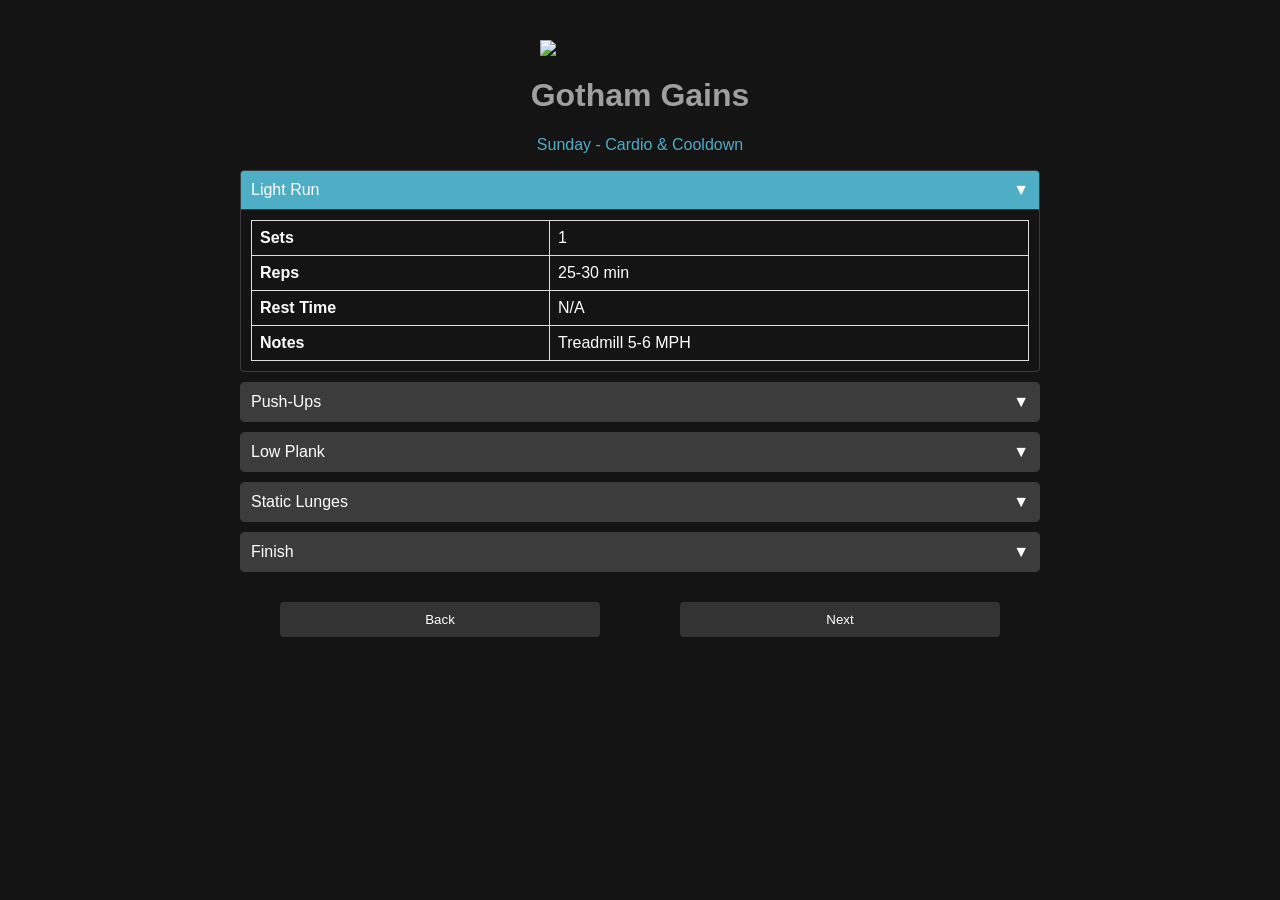
==== index.html @ 6319b9da "Add files via upload" ====
<!DOCTYPE html>
<html lang="en">
<head>
    <meta charset="UTF-8">
    <meta name="viewport" content="width=device-width, initial-scale=1.0">
    <title>Gotham Gains</title>
    <link rel="icon" href="https://i.ibb.co/0ZqnZGL/gotham-gains.png" type="image/png">

    <style>
        body {
            font-family: Arial, sans-serif;
            margin: 0;
            padding: 0;
            background-color: #141414;
            position: relative;
            transition: all 0.2 ease-in-out;
        }
        .container {
            max-width: 800px;
            margin: 20px auto;
            padding: 20px;
            background: #141414;
            border-radius: 8px;
            justify-content: center;
            align-items: center;
        }
        h1 {
            text-align: center;
            color: #9f9f9f;
        }
        .exercise {
            margin: 10px 0;
            border: 1px solid #3c3c3c;
            border-radius: 4px;
            overflow: hidden;
            color: white;
            user-select: none;
        }
        .exercise.completed .exercise-header {
            background-color: darkgreen;
            color: white;
        }
        .exercise.completed .exercise-header span:first-child::before {
            content: "\2713\00A0";
            color: lightgreen;
        }
        .exercise-header {
            background-color: #3c3c3c;
            padding: 10px;
            cursor: pointer;
            display: flex;
            justify-content: space-between;
            align-items: center;
        }

        .exercise-header:hover {
            background-color: #2a2a2a;
        }
        
        .exercise-header.active {
            background-color: #4eaec6;
        }

        .exercise-header.active:hover {
            background-color: #4293a8;
        }

        .exercise-content {
            display: none;
            padding: 10px;
            border-top: 1px solid #3c3c3c;
        }
        .exercise-content table {
            width: 100%;
            border-collapse: collapse;
        }
        .exercise-content table, th, td {
            border: 1px solid #ddd;
        }
        th, td {
            padding: 8px;
            text-align: left;
        }
        .next-button, .back-button {
            display: block;
            margin: 20px auto;
            padding: 10px 20px;
            background-color: #333;
            color: white;
            border: none;
            width: 40%;
            border-radius: 4px;
            cursor: pointer;
            text-align: center;
        }
        .next-button:hover, .back-button:hover {
            background-color: #555;
        }
        #start-over {
            display: none;
            margin-top: 20px;
            padding: 10px 20px;
            background-color: #333;
            color: white;
            border: none;
            border-radius: 4px;
            cursor: pointer;
        }
        #start-over:hover {
            background-color: #555;
        }

        img {
            position: relative;
            width: 25%;
            justify-content: center;
            align-content: center;
            display: block;
            margin-left: auto;
            margin-right: auto;
        }

        #day-name {
            text-align: center;
            color: #4eaec6;
        }

        #overlay {
            position: fixed;
            top: 0;
            left: 0;
            width: 100%;
            height: 100%;
            background: rgba(0, 0, 0, 0);
            display: none;
            justify-content: center;
            align-items: center;
            overflow: hidden;
        }

        #overlay img {
            width: 100%;
            height: 100%;
            filter: blur(5px);
            opacity: 0.5;
            overflow: hidden;
        }
        .button-container {
    display: flex;
    justify-content: center;
}

    </style>
</head>
<body>
    <div class="container">
        <img src="https://i.ibb.co/0ZqnZGL/gotham-gains.png">
        <h1>Gotham Gains</h1>
        <p id="day-name"></p>
        <div id="workout-list"></div>
        <div class="button-container">
            <button id="back-button" class="back-button" style="display: none;">Back</button>
            <button id="next-button" class="next-button">Next</button>
            <button id="start-over" class="next-button">Restart</button>
        </div>
    </div>

    <div id="overlay">
        <img src="https://i.ibb.co/6ZvS7HR/07-43-00-535-512.gif" alt="Workout completed">
    </div>

    <script>
const workoutPlan = {
    Sunday: {
        title: "Cardio & Cooldown",
        exercises: [
            { exercise: "Light Run", sets: "1", reps: "25-30 min", rest: "N/A", notes: "Treadmill 5-6 MPH" },
            { exercise: "Push-Ups", sets: "2", reps: "Until Failure", rest: "60 sec", notes: "Normal Hand Distance" },
            { exercise: "Low Plank", sets: "3", reps: "1:15 Min", rest: "25 sec", notes: "No Hands Touching" },
            { exercise: "Static Lunges", sets: "1", reps: "25-30 sec per side", rest: "N/A", notes: "Both Sides" },
            { exercise: "Finish", sets: "N/A", reps: "N/A", rest: "N/A", notes: "N/A" },
        ]
    },
    Monday: {
        title: "Push Day",
        exercises: [
            { exercise: "Smith Machine Incline Bench", sets: 3, reps: "6-12", rest: "60-90 sec", notes: "Controlled negatives" },
            { exercise: "Low to High SA Chest Fly (Cable)", sets: 3, reps: "6-12", rest: "60-90 sec", notes: "Focus on stretch and squeeze" },
            { exercise: "Pec Deck", sets: 3, reps: "6-12", rest: "60-90 sec", notes: "Full range, slow tempo" },
            { exercise: "Shoulder Press (Machine)", sets: 3, reps: "6-12", rest: "60-90 sec", notes: "Control and depth" },
            { exercise: "Lateral Raises", sets: 3, reps: "6-12", rest: "60-90 sec", notes: "Light weight, strict form" },
            { exercise: "Sitting Tricep Extension", sets: 3, reps: "6-12", rest: "60-90 sec", notes: "Isolate triceps" },
            { exercise: "Finish", sets: "N/A", reps: "N/A", rest: "N/A", notes: "N/A" },

        ]
    },
    Tuesday: {
        title: "Pull Day",
        exercises: [
            { exercise: "Lat Pulldown", sets: 3, reps: "6-12", rest: "60-90 sec", notes: "Wide grip for lat activation" },
            { exercise: "Rear Delt Fly (Pec Deck)", sets: 3, reps: "6-12", rest: "60 sec", notes: "Focus on rear delt contraction" },
            { exercise: "Cable Row", sets: 3, reps: "6-12", rest: "60-90 sec", notes: "Neutral grip for mid-back" },
            { exercise: "Dumbell Curl", sets: 3, reps: "6-12", rest: "60-90 sec", notes: "Controlled, no swinging" },
            { exercise: "Dumbell Row", sets: 3, reps: "6-12", rest: "60-90 sec", notes: "Slow, and Controlled" },
            { exercise: "Dead Hang", sets: 3, reps: "30 Sec", rest: "20 sec", notes: "Neutral grip" },
            { exercise: "Finish", sets: "N/A", reps: "N/A", rest: "N/A", notes: "N/A" },

        ]
    },
    Wednesday: {
        title: "Back Day",
        exercises: [
            { exercise: "Lat Pulldown", sets: 3, reps: "6-12", rest: "60-90 sec", notes: "Wide grip for lat activation" },
            { exercise: "Single Arm Cable Row (45°)", sets: 3, reps: "6-12", rest: "60-90 sec", notes: "Full stretch and contraction" },
            { exercise: "Cable Row", sets: 3, reps: "6-12", rest: "60-90 sec", notes: "Neutral grip for mid-back" },
            { exercise: "Finish", sets: "N/A", reps: "N/A", rest: "N/A", notes: "N/A" },

        ]
    },
    Thursday: {
        title: "Back Day",
        exercises: [
            { exercise: "Lat Pulldown", sets: 3, reps: "6-12", rest: "60-90 sec", notes: "Wide grip for lat activation" },
            { exercise: "Single Arm Cable Row (45°)", sets: 3, reps: "6-12", rest: "60-90 sec", notes: "Full stretch and contraction" },
            { exercise: "Cable Row", sets: 3, reps: "6-12", rest: "60-90 sec", notes: "Neutral grip for mid-back" },
            { exercise: "Finish", sets: "N/A", reps: "N/A", rest: "N/A", notes: "N/A" },

        ]
    },
    Friday: {
        title: "Back Day",
        exercises: [
            { exercise: "Lat Pulldown", sets: 3, reps: "6-12", rest: "60-90 sec", notes: "Wide grip for lat activation" },
            { exercise: "Single Arm Cable Row (45°)", sets: 3, reps: "6-12", rest: "60-90 sec", notes: "Full stretch and contraction" },
            { exercise: "Cable Row", sets: 3, reps: "6-12", rest: "60-90 sec", notes: "Neutral grip for mid-back" },
            { exercise: "Finish", sets: "N/A", reps: "N/A", rest: "N/A", notes: "N/A" },

        ]
    },
    Saturday: {
        title: "Back Day",
        exercises: [
            { exercise: "Lat Pulldown", sets: 3, reps: "6-12", rest: "60-90 sec", notes: "Wide grip for lat activation" },
            { exercise: "Single Arm Cable Row (45°)", sets: 3, reps: "6-12", rest: "60-90 sec", notes: "Full stretch and contraction" },
            { exercise: "Cable Row", sets: 3, reps: "6-12", rest: "60-90 sec", notes: "Neutral grip for mid-back" },
            { exercise: "Finish", sets: "N/A", reps: "N/A", rest: "N/A", notes: "N/A" },

        ]
    },
};

const dayNames = ["Sunday", "Monday", "Tuesday", "Wednesday", "Thursday", "Friday", "Saturday"];
const today = new Date();
const currentDay = dayNames[today.getDay()];

document.getElementById("day-name").textContent = `${currentDay} - ${workoutPlan[currentDay]?.title || "Workout"}`;

const workoutList = document.getElementById("workout-list");
const todaysWorkout = workoutPlan[currentDay]?.exercises || [];
const nextButton = document.getElementById("next-button");
const backButton = document.getElementById("back-button");
const startOverButton = document.getElementById("start-over");
const overlay = document.getElementById("overlay");

let activeIndex = parseInt(localStorage.getItem("activeIndex")) || 0;

function saveActiveIndex(index) {
    localStorage.setItem("activeIndex", index);
}

function resetWorkoutState() {
    localStorage.removeItem("activeIndex");
    activeIndex = 0;
}

function updateUI() {
    const exercises = document.querySelectorAll(".exercise");
    exercises.forEach((exercise, index) => {
        const content = exercise.querySelector(".exercise-content");
        if (index === activeIndex) {
            content.style.display = "block";
            exercise.scrollIntoView({ behavior: "smooth", block: "center" });
            exercise.querySelector('.exercise-header').classList.add('active');
        } else {
            content.style.display = "none";
            exercise.querySelector('.exercise-header').classList.remove('active');
        }
        if (index < activeIndex) {
            exercise.classList.add("completed");
        } else {
            exercise.classList.remove("completed");
        }
    });

    if (activeIndex === exercises.length - 1) {
        nextButton.style.display = "none";
        backButton.style.display = "none"; // Hide the back button when the workout is completed
        startOverButton.style.display = "inline-block";
        document.getElementById("day-name").textContent = "Workout completed!";
        showOverlay();
        localStorage.setItem("activeIndex", 0);
    } else {
        nextButton.style.display = "inline-block";  // Show next button
        backButton.style.display = "inline-block";  // Show back button
    }
}


function showOverlay() {
    overlay.style.display = "flex";
    setTimeout(() => {
        overlay.style.display = "none";
    }, 2300);
}

todaysWorkout.forEach(({ exercise, sets, reps, rest, notes }, index) => {
    const exerciseDiv = document.createElement("div");
    exerciseDiv.classList.add("exercise");

    const header = document.createElement("div");
    header.classList.add("exercise-header");
    header.innerHTML = `<span>${exercise}</span><span>\u25BC </span>`;

    const content = document.createElement("div");
    content.classList.add("exercise-content");
    content.innerHTML = `
        <table>
            <tr><th>Sets</th><td>${sets}</td></tr>
            <tr><th>Reps</th><td>${reps}</td></tr>
            <tr><th>Rest Time</th><td>${rest}</td></tr>
            <tr><th>Notes</th><td>${notes}</td></tr>
        </table>
    `;

    exerciseDiv.appendChild(header);
    exerciseDiv.appendChild(content);
    workoutList.appendChild(exerciseDiv);
});

nextButton.addEventListener("click", () => {
    const exercises = document.querySelectorAll(".exercise");
    if (activeIndex < exercises.length - 1) {
        activeIndex++;
        saveActiveIndex(activeIndex);
        updateUI();
    }
});

backButton.addEventListener("click", () => {
    if (activeIndex > 0) {
        activeIndex--;
        saveActiveIndex(activeIndex);
        updateUI();
    }
});

startOverButton.addEventListener("click", () => {
    resetWorkoutState();
    updateUI();
    nextButton.style.display = "inline-block";
    startOverButton.style.display = "none";
    document.getElementById("day-name").textContent = `${currentDay} - ${workoutPlan[currentDay]?.title || "Workout"}`;
});

updateUI();
    </script>
</body>
</html>
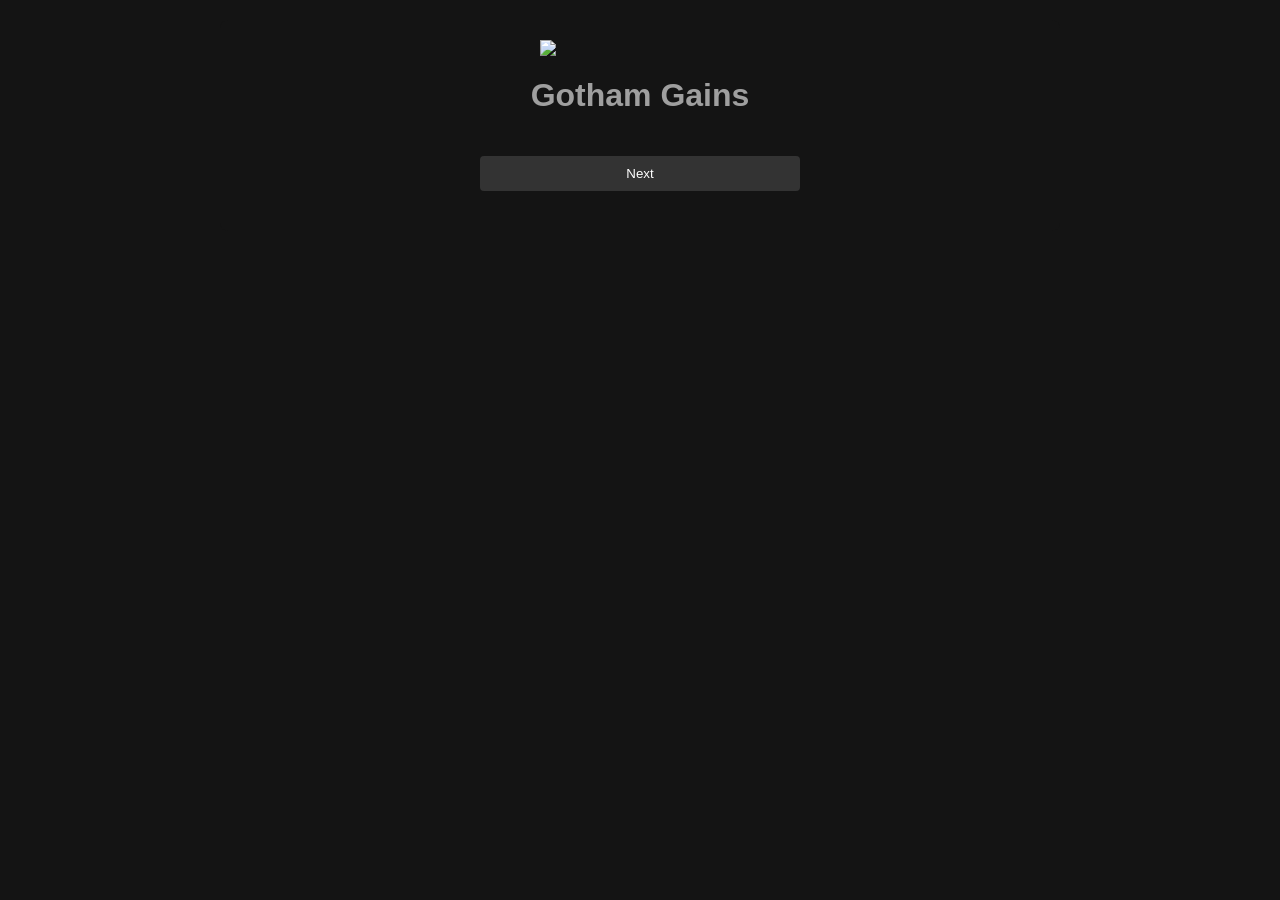
==== commit cf671fb5: "Merge unrelated histories" ====
--- a/index.html
+++ b/index.html
@@ -208,10 +208,17 @@
         ]
     },
     Wednesday: {
+<<<<<<< HEAD
+        title: "Leg Day",
+        exercises: [
+            { exercise: "Deep Squats", sets: 4, reps: "6-12", rest: "60-90 sec", notes: "Go below parallel" },
+            { exercise: "Bulgarian Split Squats", sets: 3, reps: "6-12", rest: "60-90 sec", notes: "Balance and control" },
+=======
         title: "Back Day",
         exercises: [
             { exercise: "Lat Pulldown", sets: 3, reps: "6-12", rest: "60-90 sec", notes: "Wide grip for lat activation" },
             { exercise: "Single Arm Cable Row (45°)", sets: 3, reps: "6-12", rest: "60-90 sec", notes: "Full stretch and contraction" },
+>>>>>>> 6319b9dad5efe2fef0a33bb73261d4257c686430
             { exercise: "Cable Row", sets: 3, reps: "6-12", rest: "60-90 sec", notes: "Neutral grip for mid-back" },
             { exercise: "Finish", sets: "N/A", reps: "N/A", rest: "N/A", notes: "N/A" },
 
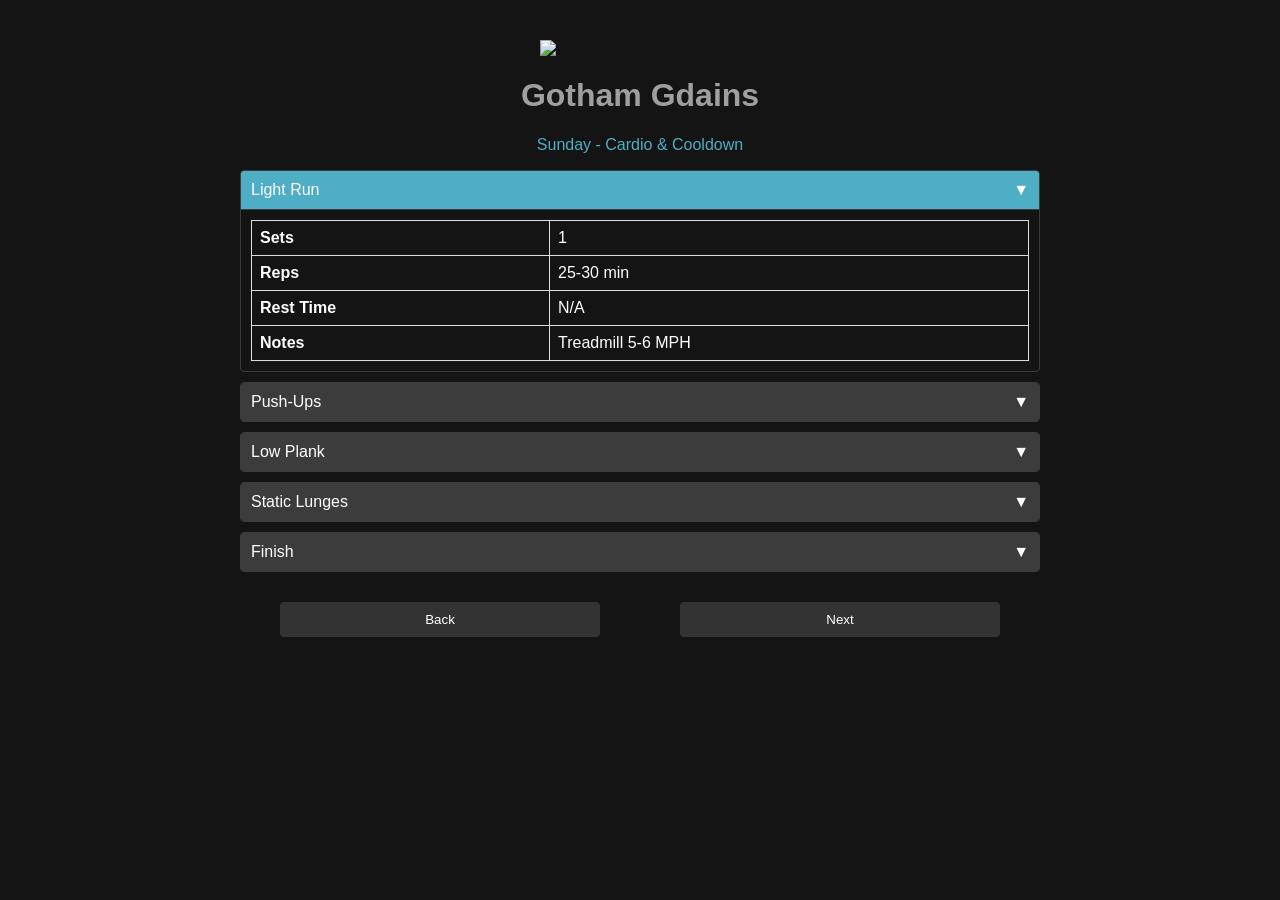
==== commit 17eca267: "New Commit" ====
--- a/index.html
+++ b/index.html
@@ -155,7 +155,7 @@
 <body>
     <div class="container">
         <img src="https://i.ibb.co/0ZqnZGL/gotham-gains.png">
-        <h1>Gotham Gains</h1>
+        <h1>Gotham Gdains</h1>
         <p id="day-name"></p>
         <div id="workout-list"></div>
         <div class="button-container">
@@ -208,17 +208,10 @@
         ]
     },
     Wednesday: {
-<<<<<<< HEAD
         title: "Leg Day",
         exercises: [
             { exercise: "Deep Squats", sets: 4, reps: "6-12", rest: "60-90 sec", notes: "Go below parallel" },
             { exercise: "Bulgarian Split Squats", sets: 3, reps: "6-12", rest: "60-90 sec", notes: "Balance and control" },
-=======
-        title: "Back Day",
-        exercises: [
-            { exercise: "Lat Pulldown", sets: 3, reps: "6-12", rest: "60-90 sec", notes: "Wide grip for lat activation" },
-            { exercise: "Single Arm Cable Row (45°)", sets: 3, reps: "6-12", rest: "60-90 sec", notes: "Full stretch and contraction" },
->>>>>>> 6319b9dad5efe2fef0a33bb73261d4257c686430
             { exercise: "Cable Row", sets: 3, reps: "6-12", rest: "60-90 sec", notes: "Neutral grip for mid-back" },
             { exercise: "Finish", sets: "N/A", reps: "N/A", rest: "N/A", notes: "N/A" },
 
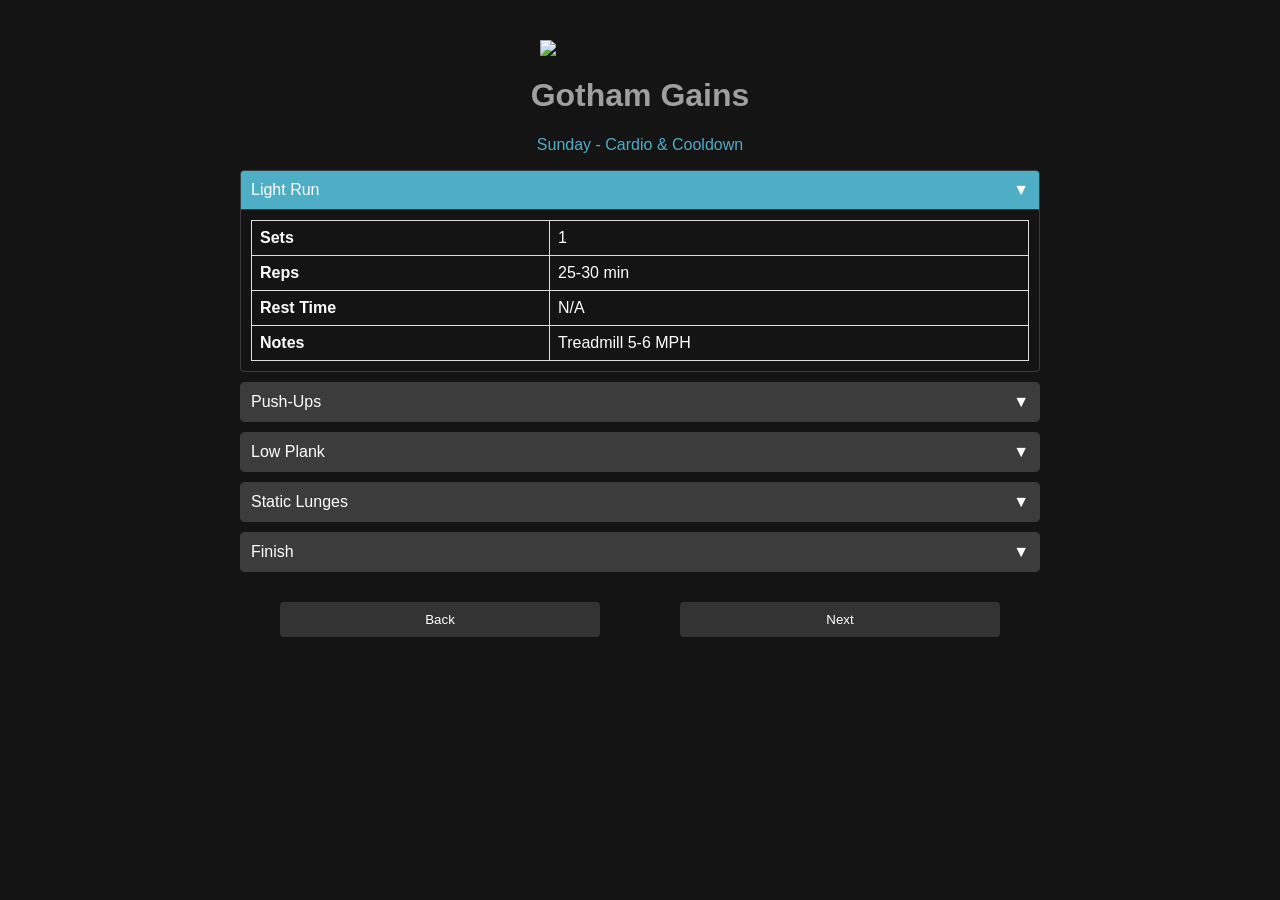
==== commit 026be07a: "New Commit" ====
--- a/index.html
+++ b/index.html
@@ -155,7 +155,7 @@
 <body>
     <div class="container">
         <img src="https://i.ibb.co/0ZqnZGL/gotham-gains.png">
-        <h1>Gotham Gdains</h1>
+        <h1>Gotham Gains</h1>
         <p id="day-name"></p>
         <div id="workout-list"></div>
         <div class="button-container">
@@ -212,27 +212,29 @@
         exercises: [
             { exercise: "Deep Squats", sets: 4, reps: "6-12", rest: "60-90 sec", notes: "Go below parallel" },
             { exercise: "Bulgarian Split Squats", sets: 3, reps: "6-12", rest: "60-90 sec", notes: "Balance and control" },
-            { exercise: "Cable Row", sets: 3, reps: "6-12", rest: "60-90 sec", notes: "Neutral grip for mid-back" },
+            { exercise: "Deadlifts", sets: 3, reps: "6-12", rest: "60-90 sec", notes: "Stretch hamstrings and glutes" },
+            { exercise: "Calf Raises", sets: 4, reps: "6-12", rest: "60 sec", notes: "Pause at the bottom" },
+            { exercise: "Leg Extensions", sets: 3, reps: "6-12", rest: "60-90 sec", notes: "Balance and control" },
+            { exercise: "Box Jumps", sets: 3, reps: "6-12", rest: "60-90 sec", notes: "Focus on explosive power" },
             { exercise: "Finish", sets: "N/A", reps: "N/A", rest: "N/A", notes: "N/A" },
 
         ]
     },
     Thursday: {
-        title: "Back Day",
-        exercises: [
-            { exercise: "Lat Pulldown", sets: 3, reps: "6-12", rest: "60-90 sec", notes: "Wide grip for lat activation" },
-            { exercise: "Single Arm Cable Row (45°)", sets: 3, reps: "6-12", rest: "60-90 sec", notes: "Full stretch and contraction" },
-            { exercise: "Cable Row", sets: 3, reps: "6-12", rest: "60-90 sec", notes: "Neutral grip for mid-back" },
+        title: "Rest Day",
+        exercises: [
             { exercise: "Finish", sets: "N/A", reps: "N/A", rest: "N/A", notes: "N/A" },
 
         ]
     },
     Friday: {
-        title: "Back Day",
-        exercises: [
-            { exercise: "Lat Pulldown", sets: 3, reps: "6-12", rest: "60-90 sec", notes: "Wide grip for lat activation" },
-            { exercise: "Single Arm Cable Row (45°)", sets: 3, reps: "6-12", rest: "60-90 sec", notes: "Full stretch and contraction" },
-            { exercise: "Cable Row", sets: 3, reps: "6-12", rest: "60-90 sec", notes: "Neutral grip for mid-back" },
+        title: "Push Day",
+        exercises: [
+            { exercise: "Incline Dumbell Bench Press", sets: 3, reps: "6-12", rest: "60-90 sec", notes: "Controlled negatives" },
+            { exercise: "Shoulder Press (Machine)", sets: 3, reps: "6-12", rest: "60-90 sec", notes: "Full stretch and contraction" },
+            { exercise: "Lateral Raises", sets: 3, reps: "6-12", rest: "60 sec", notes: "Strict form, slow tempo" },
+            { exercise: "Sitting Tricep Extension", sets: 3, reps: "6-12", rest: "60-90 sec", notes: "Focus on tricep lockout" },
+            { exercise: "Push-Ups", sets: "2", reps: "Until Failure", rest: "60 sec", notes: "Normal Hand Distance" },
             { exercise: "Finish", sets: "N/A", reps: "N/A", rest: "N/A", notes: "N/A" },
 
         ]
@@ -241,8 +243,11 @@
         title: "Back Day",
         exercises: [
             { exercise: "Lat Pulldown", sets: 3, reps: "6-12", rest: "60-90 sec", notes: "Wide grip for lat activation" },
-            { exercise: "Single Arm Cable Row (45°)", sets: 3, reps: "6-12", rest: "60-90 sec", notes: "Full stretch and contraction" },
-            { exercise: "Cable Row", sets: 3, reps: "6-12", rest: "60-90 sec", notes: "Neutral grip for mid-back" },
+            { exercise: "Hammer Curls", sets: 3, reps: "6-12", rest: "60 sec", notes: "Adds forearm thickness" },
+            { exercise: "Deadlifts", sets: 4, reps: "6-12", rest: "60-90 sec", notes: "Build overall strength" },
+            { exercise: "Inverted Rows", sets: 3, reps: "6-12", rest: "60-90 sec", notes: "Core and back engagement" },
+            { exercise: "Rear Delt Fly (Dumbbell)", sets: 3, reps: "6-12", rest: "60 sec", notes: "Controlled movement" },
+            { exercise: "Wrist Roller", sets: 3, reps: "6-12", rest: "60 sec", notes: "Strengthens Grip" },
             { exercise: "Finish", sets: "N/A", reps: "N/A", rest: "N/A", notes: "N/A" },
 
         ]
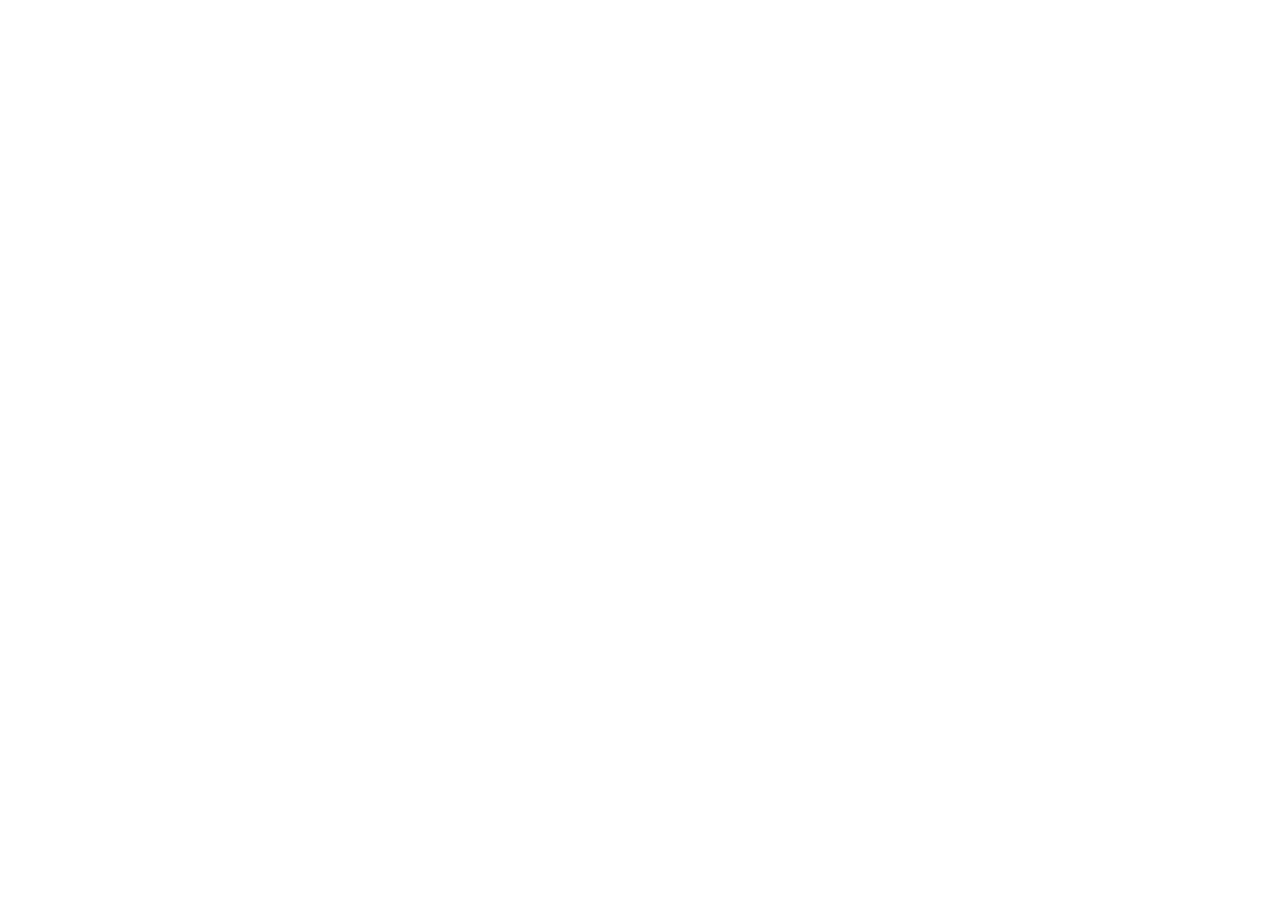
==== commit 096a4ba9: "Update index.html" ====
--- a/index.html
+++ b/index.html
@@ -1,373 +1,10 @@
 <!DOCTYPE html>
-<html lang="en">
+<html>
 <head>
-    <meta charset="UTF-8">
-    <meta name="viewport" content="width=device-width, initial-scale=1.0">
-    <title>Gotham Gains</title>
-    <link rel="icon" href="https://i.ibb.co/0ZqnZGL/gotham-gains.png" type="image/png">
-
-    <style>
-        body {
-            font-family: Arial, sans-serif;
-            margin: 0;
-            padding: 0;
-            background-color: #141414;
-            position: relative;
-            transition: all 0.2 ease-in-out;
-        }
-        .container {
-            max-width: 800px;
-            margin: 20px auto;
-            padding: 20px;
-            background: #141414;
-            border-radius: 8px;
-            justify-content: center;
-            align-items: center;
-        }
-        h1 {
-            text-align: center;
-            color: #9f9f9f;
-        }
-        .exercise {
-            margin: 10px 0;
-            border: 1px solid #3c3c3c;
-            border-radius: 4px;
-            overflow: hidden;
-            color: white;
-            user-select: none;
-        }
-        .exercise.completed .exercise-header {
-            background-color: darkgreen;
-            color: white;
-        }
-        .exercise.completed .exercise-header span:first-child::before {
-            content: "\2713\00A0";
-            color: lightgreen;
-        }
-        .exercise-header {
-            background-color: #3c3c3c;
-            padding: 10px;
-            cursor: pointer;
-            display: flex;
-            justify-content: space-between;
-            align-items: center;
-        }
-
-        .exercise-header:hover {
-            background-color: #2a2a2a;
-        }
-        
-        .exercise-header.active {
-            background-color: #4eaec6;
-        }
-
-        .exercise-header.active:hover {
-            background-color: #4293a8;
-        }
-
-        .exercise-content {
-            display: none;
-            padding: 10px;
-            border-top: 1px solid #3c3c3c;
-        }
-        .exercise-content table {
-            width: 100%;
-            border-collapse: collapse;
-        }
-        .exercise-content table, th, td {
-            border: 1px solid #ddd;
-        }
-        th, td {
-            padding: 8px;
-            text-align: left;
-        }
-        .next-button, .back-button {
-            display: block;
-            margin: 20px auto;
-            padding: 10px 20px;
-            background-color: #333;
-            color: white;
-            border: none;
-            width: 40%;
-            border-radius: 4px;
-            cursor: pointer;
-            text-align: center;
-        }
-        .next-button:hover, .back-button:hover {
-            background-color: #555;
-        }
-        #start-over {
-            display: none;
-            margin-top: 20px;
-            padding: 10px 20px;
-            background-color: #333;
-            color: white;
-            border: none;
-            border-radius: 4px;
-            cursor: pointer;
-        }
-        #start-over:hover {
-            background-color: #555;
-        }
-
-        img {
-            position: relative;
-            width: 25%;
-            justify-content: center;
-            align-content: center;
-            display: block;
-            margin-left: auto;
-            margin-right: auto;
-        }
-
-        #day-name {
-            text-align: center;
-            color: #4eaec6;
-        }
-
-        #overlay {
-            position: fixed;
-            top: 0;
-            left: 0;
-            width: 100%;
-            height: 100%;
-            background: rgba(0, 0, 0, 0);
-            display: none;
-            justify-content: center;
-            align-items: center;
-            overflow: hidden;
-        }
-
-        #overlay img {
-            width: 100%;
-            height: 100%;
-            filter: blur(5px);
-            opacity: 0.5;
-            overflow: hidden;
-        }
-        .button-container {
-    display: flex;
-    justify-content: center;
-}
-
-    </style>
+    <meta http-equiv="refresh" content="0; URL='https://cosmos-plus.github.io/cosmos-plus/home.html'">
+    <title>Redirecting...</title>
 </head>
 <body>
-    <div class="container">
-        <img src="https://i.ibb.co/0ZqnZGL/gotham-gains.png">
-        <h1>Gotham Gains</h1>
-        <p id="day-name"></p>
-        <div id="workout-list"></div>
-        <div class="button-container">
-            <button id="back-button" class="back-button" style="display: none;">Back</button>
-            <button id="next-button" class="next-button">Next</button>
-            <button id="start-over" class="next-button">Restart</button>
-        </div>
-    </div>
-
-    <div id="overlay">
-        <img src="https://i.ibb.co/6ZvS7HR/07-43-00-535-512.gif" alt="Workout completed">
-    </div>
-
-    <script>
-const workoutPlan = {
-    Sunday: {
-        title: "Cardio & Cooldown",
-        exercises: [
-            { exercise: "Light Run", sets: "1", reps: "25-30 min", rest: "N/A", notes: "Treadmill 5-6 MPH" },
-            { exercise: "Push-Ups", sets: "2", reps: "Until Failure", rest: "60 sec", notes: "Normal Hand Distance" },
-            { exercise: "Low Plank", sets: "3", reps: "1:15 Min", rest: "25 sec", notes: "No Hands Touching" },
-            { exercise: "Static Lunges", sets: "1", reps: "25-30 sec per side", rest: "N/A", notes: "Both Sides" },
-            { exercise: "Finish", sets: "N/A", reps: "N/A", rest: "N/A", notes: "N/A" },
-        ]
-    },
-    Monday: {
-        title: "Push Day",
-        exercises: [
-            { exercise: "Smith Machine Incline Bench", sets: 3, reps: "6-12", rest: "60-90 sec", notes: "Controlled negatives" },
-            { exercise: "Low to High SA Chest Fly (Cable)", sets: 3, reps: "6-12", rest: "60-90 sec", notes: "Focus on stretch and squeeze" },
-            { exercise: "Pec Deck", sets: 3, reps: "6-12", rest: "60-90 sec", notes: "Full range, slow tempo" },
-            { exercise: "Shoulder Press (Machine)", sets: 3, reps: "6-12", rest: "60-90 sec", notes: "Control and depth" },
-            { exercise: "Lateral Raises", sets: 3, reps: "6-12", rest: "60-90 sec", notes: "Light weight, strict form" },
-            { exercise: "Sitting Tricep Extension", sets: 3, reps: "6-12", rest: "60-90 sec", notes: "Isolate triceps" },
-            { exercise: "Finish", sets: "N/A", reps: "N/A", rest: "N/A", notes: "N/A" },
-
-        ]
-    },
-    Tuesday: {
-        title: "Pull Day",
-        exercises: [
-            { exercise: "Lat Pulldown", sets: 3, reps: "6-12", rest: "60-90 sec", notes: "Wide grip for lat activation" },
-            { exercise: "Rear Delt Fly (Pec Deck)", sets: 3, reps: "6-12", rest: "60 sec", notes: "Focus on rear delt contraction" },
-            { exercise: "Cable Row", sets: 3, reps: "6-12", rest: "60-90 sec", notes: "Neutral grip for mid-back" },
-            { exercise: "Dumbell Curl", sets: 3, reps: "6-12", rest: "60-90 sec", notes: "Controlled, no swinging" },
-            { exercise: "Dumbell Row", sets: 3, reps: "6-12", rest: "60-90 sec", notes: "Slow, and Controlled" },
-            { exercise: "Dead Hang", sets: 3, reps: "30 Sec", rest: "20 sec", notes: "Neutral grip" },
-            { exercise: "Finish", sets: "N/A", reps: "N/A", rest: "N/A", notes: "N/A" },
-
-        ]
-    },
-    Wednesday: {
-        title: "Leg Day",
-        exercises: [
-            { exercise: "Deep Squats", sets: 4, reps: "6-12", rest: "60-90 sec", notes: "Go below parallel" },
-            { exercise: "Bulgarian Split Squats", sets: 3, reps: "6-12", rest: "60-90 sec", notes: "Balance and control" },
-            { exercise: "Deadlifts", sets: 3, reps: "6-12", rest: "60-90 sec", notes: "Stretch hamstrings and glutes" },
-            { exercise: "Calf Raises", sets: 4, reps: "6-12", rest: "60 sec", notes: "Pause at the bottom" },
-            { exercise: "Leg Extensions", sets: 3, reps: "6-12", rest: "60-90 sec", notes: "Balance and control" },
-            { exercise: "Box Jumps", sets: 3, reps: "6-12", rest: "60-90 sec", notes: "Focus on explosive power" },
-            { exercise: "Finish", sets: "N/A", reps: "N/A", rest: "N/A", notes: "N/A" },
-
-        ]
-    },
-    Thursday: {
-        title: "Rest Day",
-        exercises: [
-            { exercise: "Finish", sets: "N/A", reps: "N/A", rest: "N/A", notes: "N/A" },
-
-        ]
-    },
-    Friday: {
-        title: "Push Day",
-        exercises: [
-            { exercise: "Incline Dumbell Bench Press", sets: 3, reps: "6-12", rest: "60-90 sec", notes: "Controlled negatives" },
-            { exercise: "Shoulder Press (Machine)", sets: 3, reps: "6-12", rest: "60-90 sec", notes: "Full stretch and contraction" },
-            { exercise: "Lateral Raises", sets: 3, reps: "6-12", rest: "60 sec", notes: "Strict form, slow tempo" },
-            { exercise: "Sitting Tricep Extension", sets: 3, reps: "6-12", rest: "60-90 sec", notes: "Focus on tricep lockout" },
-            { exercise: "Push-Ups", sets: "2", reps: "Until Failure", rest: "60 sec", notes: "Normal Hand Distance" },
-            { exercise: "Finish", sets: "N/A", reps: "N/A", rest: "N/A", notes: "N/A" },
-
-        ]
-    },
-    Saturday: {
-        title: "Back Day",
-        exercises: [
-            { exercise: "Lat Pulldown", sets: 3, reps: "6-12", rest: "60-90 sec", notes: "Wide grip for lat activation" },
-            { exercise: "Hammer Curls", sets: 3, reps: "6-12", rest: "60 sec", notes: "Adds forearm thickness" },
-            { exercise: "Deadlifts", sets: 4, reps: "6-12", rest: "60-90 sec", notes: "Build overall strength" },
-            { exercise: "Inverted Rows", sets: 3, reps: "6-12", rest: "60-90 sec", notes: "Core and back engagement" },
-            { exercise: "Rear Delt Fly (Dumbbell)", sets: 3, reps: "6-12", rest: "60 sec", notes: "Controlled movement" },
-            { exercise: "Wrist Roller", sets: 3, reps: "6-12", rest: "60 sec", notes: "Strengthens Grip" },
-            { exercise: "Finish", sets: "N/A", reps: "N/A", rest: "N/A", notes: "N/A" },
-
-        ]
-    },
-};
-
-const dayNames = ["Sunday", "Monday", "Tuesday", "Wednesday", "Thursday", "Friday", "Saturday"];
-const today = new Date();
-const currentDay = dayNames[today.getDay()];
-
-document.getElementById("day-name").textContent = `${currentDay} - ${workoutPlan[currentDay]?.title || "Workout"}`;
-
-const workoutList = document.getElementById("workout-list");
-const todaysWorkout = workoutPlan[currentDay]?.exercises || [];
-const nextButton = document.getElementById("next-button");
-const backButton = document.getElementById("back-button");
-const startOverButton = document.getElementById("start-over");
-const overlay = document.getElementById("overlay");
-
-let activeIndex = parseInt(localStorage.getItem("activeIndex")) || 0;
-
-function saveActiveIndex(index) {
-    localStorage.setItem("activeIndex", index);
-}
-
-function resetWorkoutState() {
-    localStorage.removeItem("activeIndex");
-    activeIndex = 0;
-}
-
-function updateUI() {
-    const exercises = document.querySelectorAll(".exercise");
-    exercises.forEach((exercise, index) => {
-        const content = exercise.querySelector(".exercise-content");
-        if (index === activeIndex) {
-            content.style.display = "block";
-            exercise.scrollIntoView({ behavior: "smooth", block: "center" });
-            exercise.querySelector('.exercise-header').classList.add('active');
-        } else {
-            content.style.display = "none";
-            exercise.querySelector('.exercise-header').classList.remove('active');
-        }
-        if (index < activeIndex) {
-            exercise.classList.add("completed");
-        } else {
-            exercise.classList.remove("completed");
-        }
-    });
-
-    if (activeIndex === exercises.length - 1) {
-        nextButton.style.display = "none";
-        backButton.style.display = "none"; // Hide the back button when the workout is completed
-        startOverButton.style.display = "inline-block";
-        document.getElementById("day-name").textContent = "Workout completed!";
-        showOverlay();
-        localStorage.setItem("activeIndex", 0);
-    } else {
-        nextButton.style.display = "inline-block";  // Show next button
-        backButton.style.display = "inline-block";  // Show back button
-    }
-}
-
-
-function showOverlay() {
-    overlay.style.display = "flex";
-    setTimeout(() => {
-        overlay.style.display = "none";
-    }, 2300);
-}
-
-todaysWorkout.forEach(({ exercise, sets, reps, rest, notes }, index) => {
-    const exerciseDiv = document.createElement("div");
-    exerciseDiv.classList.add("exercise");
-
-    const header = document.createElement("div");
-    header.classList.add("exercise-header");
-    header.innerHTML = `<span>${exercise}</span><span>\u25BC </span>`;
-
-    const content = document.createElement("div");
-    content.classList.add("exercise-content");
-    content.innerHTML = `
-        <table>
-            <tr><th>Sets</th><td>${sets}</td></tr>
-            <tr><th>Reps</th><td>${reps}</td></tr>
-            <tr><th>Rest Time</th><td>${rest}</td></tr>
-            <tr><th>Notes</th><td>${notes}</td></tr>
-        </table>
-    `;
-
-    exerciseDiv.appendChild(header);
-    exerciseDiv.appendChild(content);
-    workoutList.appendChild(exerciseDiv);
-});
-
-nextButton.addEventListener("click", () => {
-    const exercises = document.querySelectorAll(".exercise");
-    if (activeIndex < exercises.length - 1) {
-        activeIndex++;
-        saveActiveIndex(activeIndex);
-        updateUI();
-    }
-});
-
-backButton.addEventListener("click", () => {
-    if (activeIndex > 0) {
-        activeIndex--;
-        saveActiveIndex(activeIndex);
-        updateUI();
-    }
-});
-
-startOverButton.addEventListener("click", () => {
-    resetWorkoutState();
-    updateUI();
-    nextButton.style.display = "inline-block";
-    startOverButton.style.display = "none";
-    document.getElementById("day-name").textContent = `${currentDay} - ${workoutPlan[currentDay]?.title || "Workout"}`;
-});
-
-updateUI();
-    </script>
+    <p>If you're not redirected, <a href="https://cosmos-plus.github.io/cosmos-plus/home.html">click here</a>.</p>
 </body>
 </html>
